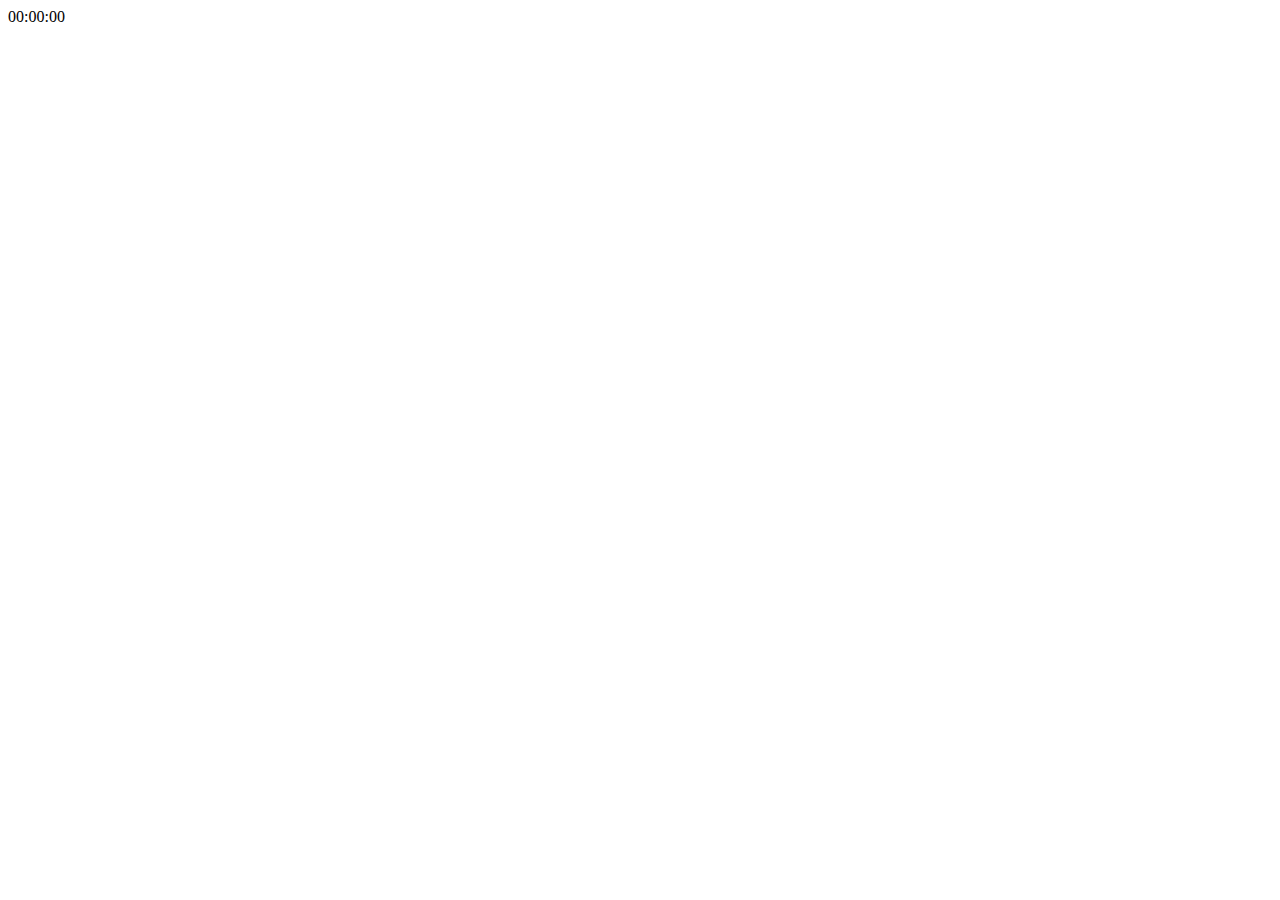
==== Clock/index.html @ 4161bb9c "Clock starter" ====
<!DOCTYPE html>
<html lang="en">
<head>
    <meta charset="UTF-8">
    <meta http-equiv="X-UA-Compatible" content="IE=edge">
    <meta name="viewport" content="width=device-width, initial-scale=1.0">
    <link rel="stylesheet" href="style.css">
    <title>Clock</title>
</head>
<body>
    00:00:00
    <script src="index.js"></script>
</body>
</html>
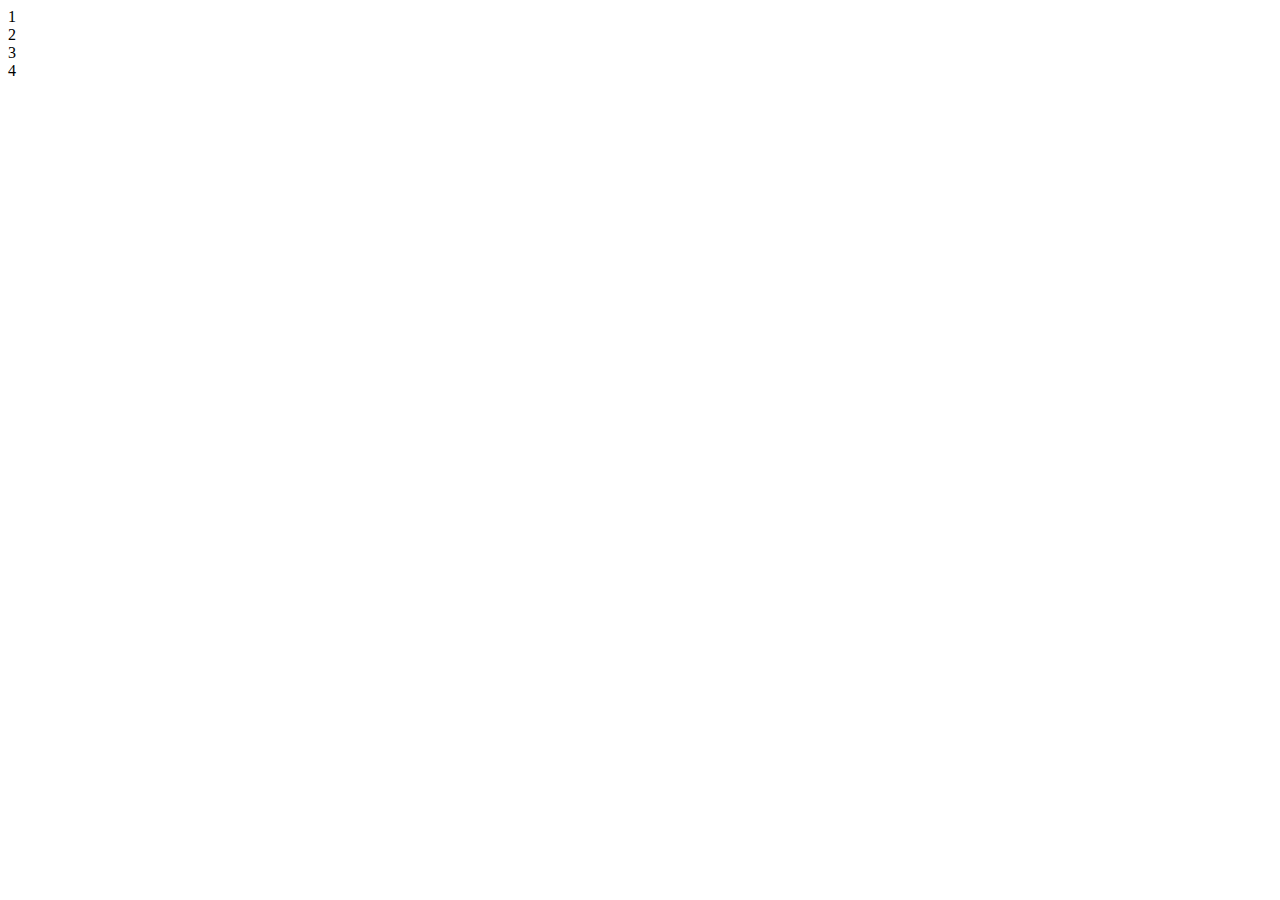
==== commit 9b0aed56: "Design teams" ====
--- a/Clock/index.html
+++ b/Clock/index.html
@@ -8,7 +8,10 @@
     <title>Clock</title>
 </head>
 <body>
-    00:00:00
+    <div class="content">1</div>
+    <div class="content">2</div>
+    <div class="content">3</div>
+    <div class="content">4</div>
     <script src="index.js"></script>
 </body>
 </html>--- a/Clock/style.css
+++ b/Clock/style.css
@@ -0,0 +1,3 @@
+.content.hide{
+    display: none;
+}